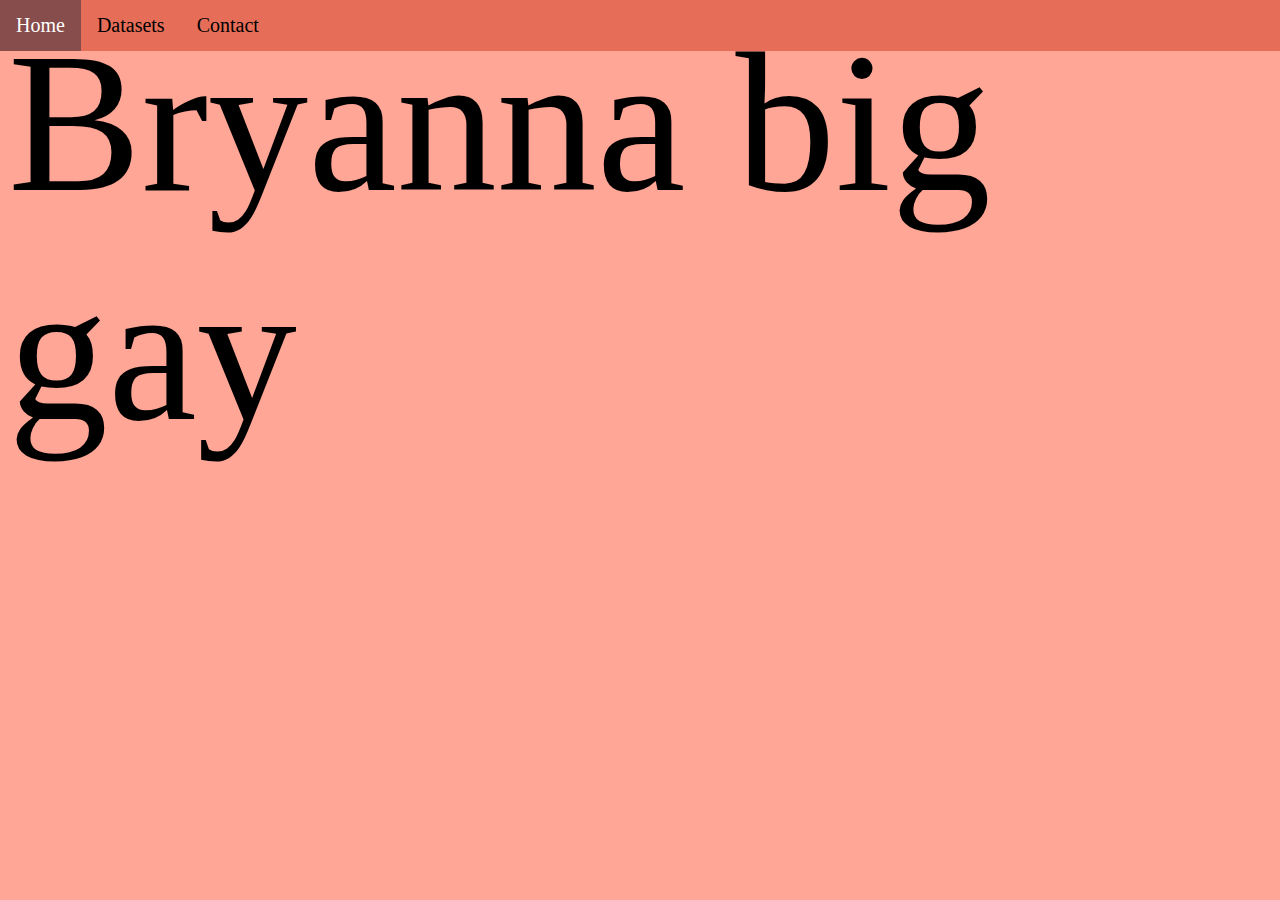
==== actcalc.html @ 922cc9b1 "Add files via upload" ====
<!DOCTYPE html>
<html>
<head>
    <link rel="stylesheet" href="style.css">
</head>

  <div class="navbar">
  <a href="index.html">Home</a>
  <a href="actcalc.html">Datasets</a>
  <a href="#contact">Contact</a>
  </div>
  
  <body>
	Bryanna big gay
  </body>

</html>
---- style.css ----
/* The navigation bar */
.navbar {
    overflow: hidden;
    background-color: #e66e59;
    position: fixed; /* Set the navbar to fixed position */
    top: 0; /* Position the navbar at the top of the page */
	left: 0;
    width: 100%; /* Full width */
}

/* Links inside the navbar */
.navbar a {
    float: left;
    display: block;
    color: black;
	font-size: 20px;
    text-align: center;
    padding: 14px 16px;
    text-decoration: none;
}

/* Change background on mouse-over */
.navbar a:hover {
    background: #874c4c;
    color: white;
}

/* Main content */
.main {
    margin-top: 30px; /* Add a top margin to avoid content overlay */
} 

 /* Dropdown Button */
.dropbtn {
    background-color: #3498DB;
    color: white;
    padding: 16px;
    font-size: 16px;
    border: none;
    cursor: pointer;
}

/* Dropdown button on hover & focus */
.dropbtn:hover, .dropbtn:focus {
    background-color: #2980B9;
}

/* The container <div> - needed to position the dropdown content */
.dropdown {
    position: relative;
    display: inline-block;
}

/* Dropdown Content (Hidden by Default) */
.dropdown-content {
    display: none;
    position: absolute;
    background-color: #f1f1f1;
    min-width: 160px;
    box-shadow: 0px 8px 16px 0px rgba(0,0,0,0.2);
    z-index: 1;
}

/* Links inside the dropdown */
.dropdown-content a {
    color: black;
    padding: 12px 16px;
    text-decoration: none;
    display: block;
}

/* Change color of dropdown links on hover */
.dropdown-content a:hover {background-color: #ddd}

/* Show the dropdown menu (use JS to add this class to the .dropdown-content container when the user clicks on the dropdown button) */
.show {display:block;} 

/* Locator for Drop */
#locator { position: absolute; visibility: visible; left: 20px; top: 300px; z-index: 200; } 

/* Body Details */
body {
  background-color: #ffa696;
  font-size: 200px;
}
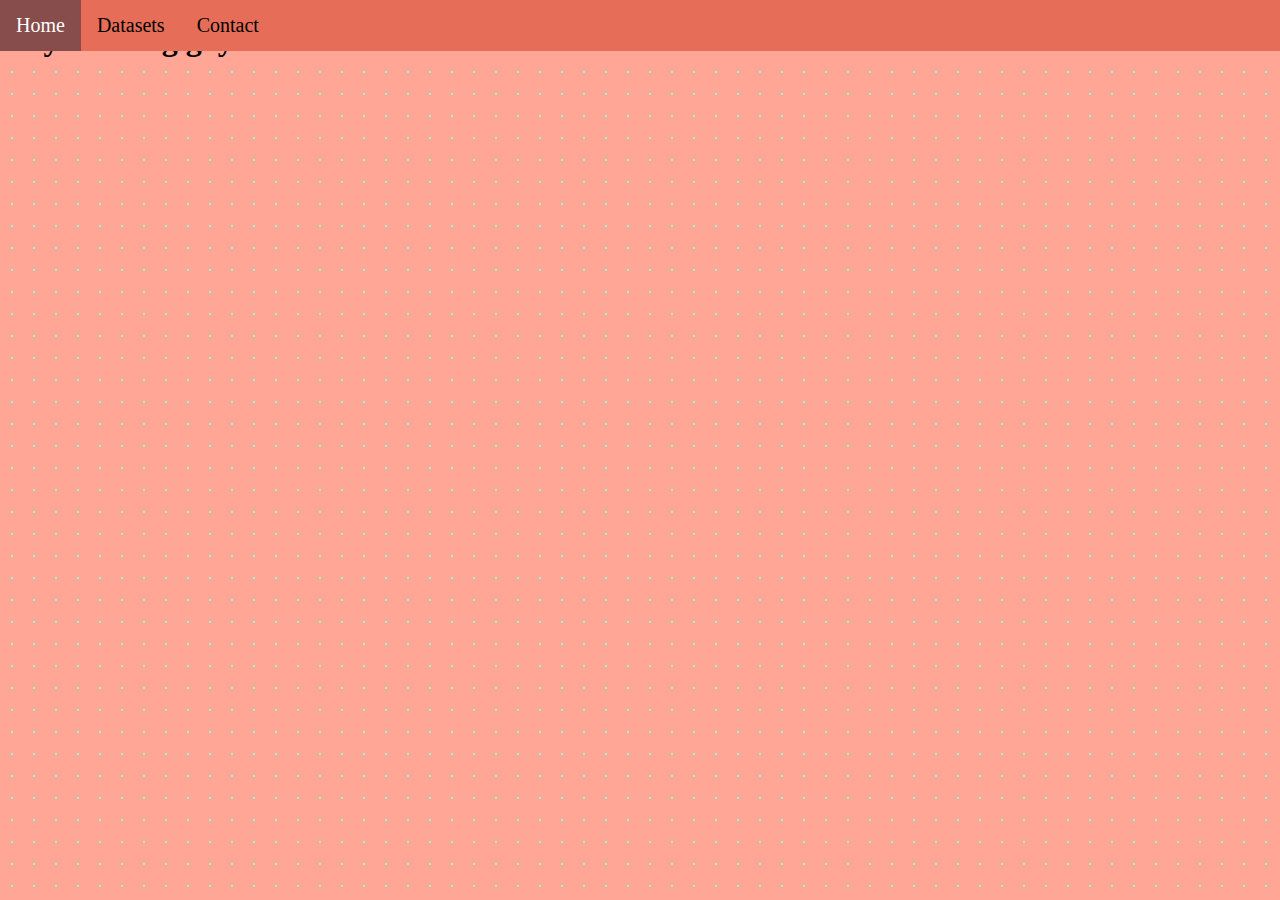
==== commit cb14d33d: "Update actcalc.html" ====
--- a/actcalc.html
+++ b/actcalc.html
@@ -11,7 +11,7 @@
   </div>
   
   <body>
-	Bryanna big gay
+	  <h1>Bryanna big gay</h1>
   </body>
 
-</html>+</html>
--- a/style.css
+++ b/style.css
@@ -1,85 +1,101 @@
- /* The navigation bar */
-.navbar {
-    overflow: hidden;
-    background-color: #e66e59;
-    position: fixed; /* Set the navbar to fixed position */
-    top: 0; /* Position the navbar at the top of the page */
-	left: 0;
-    width: 100%; /* Full width */
-}
-
-/* Links inside the navbar */
-.navbar a {
-    float: left;
-    display: block;
-    color: black;
-	font-size: 20px;
-    text-align: center;
-    padding: 14px 16px;
-    text-decoration: none;
-}
-
-/* Change background on mouse-over */
-.navbar a:hover {
-    background: #874c4c;
-    color: white;
-}
-
-/* Main content */
-.main {
-    margin-top: 30px; /* Add a top margin to avoid content overlay */
-} 
-
- /* Dropdown Button */
-.dropbtn {
-    background-color: #3498DB;
-    color: white;
-    padding: 16px;
-    font-size: 16px;
-    border: none;
-    cursor: pointer;
-}
-
-/* Dropdown button on hover & focus */
-.dropbtn:hover, .dropbtn:focus {
-    background-color: #2980B9;
-}
-
-/* The container <div> - needed to position the dropdown content */
-.dropdown {
-    position: relative;
-    display: inline-block;
-}
-
-/* Dropdown Content (Hidden by Default) */
-.dropdown-content {
-    display: none;
-    position: absolute;
-    background-color: #f1f1f1;
-    min-width: 160px;
-    box-shadow: 0px 8px 16px 0px rgba(0,0,0,0.2);
-    z-index: 1;
-}
-
-/* Links inside the dropdown */
-.dropdown-content a {
-    color: black;
-    padding: 12px 16px;
-    text-decoration: none;
-    display: block;
-}
-
-/* Change color of dropdown links on hover */
-.dropdown-content a:hover {background-color: #ddd}
-
-/* Show the dropdown menu (use JS to add this class to the .dropdown-content container when the user clicks on the dropdown button) */
-.show {display:block;} 
-
-/* Locator for Drop */
-#locator { position: absolute; visibility: visible; left: 20px; top: 300px; z-index: 200; } 
-
-/* Body Details */
-body {
-  background-color: #ffa696;
-  font-size: 200px;
-}+/* The navigation bar */
+.navbar {
+  overflow: hidden;
+  background-color: #e66e59;
+  position: fixed;
+  /* Set the navbar to fixed position */
+  top: 0;
+  /* Position the navbar at the top of the page */
+  left: 0;
+  width: 100%;
+  /* Full width */
+}
+
+/* Links inside the navbar */
+.navbar a {
+  float: left;
+  display: block;
+  color: black;
+  font-size: 20px;
+  text-align: center;
+  padding: 14px 16px;
+  text-decoration: none;
+}
+
+/* Change background on mouse-over */
+.navbar a:hover {
+  background: #874c4c;
+  color: white;
+}
+
+/* Main content */
+.main {
+  margin-top: 30px;
+  /* Add a top margin to avoid content overlay */
+}
+
+/* Dropdown Button */
+.dropbtn {
+  background-color: #3498DB;
+  color: white;
+  padding: 16px;
+  font-size: 16px;
+  border: none;
+  cursor: pointer;
+}
+
+/* Dropdown button on hover & focus */
+.dropbtn:hover, .dropbtn:focus {
+  background-color: #2980B9;
+}
+
+/* The container <div> - needed to position the dropdown content */
+.dropdown {
+  position: relative;
+  display: inline-block;
+}
+
+/* Dropdown Content (Hidden by Default) */
+.dropdown-content {
+  display: none;
+  position: absolute;
+  background-color: #f1f1f1;
+  min-width: 160px;
+  box-shadow: 0px 8px 16px 0px rgba(0, 0, 0, 0.2);
+  z-index: 1;
+}
+
+/* Links inside the dropdown */
+.dropdown-content a {
+  color: black;
+  padding: 12px 16px;
+  text-decoration: none;
+  display: block;
+}
+
+/* Change color of dropdown links on hover */
+.dropdown-content a:hover {
+  background-color: #ddd;
+}
+
+/* Show the dropdown menu (use JS to add this class to the .dropdown-content container when the user clicks on the dropdown button) */
+.show {
+  display: block;
+}
+
+/* Locator for Drop */
+#locator {
+  position: absolute;
+  visibility: visible;
+  left: 20px;
+  top: 300px;
+  z-index: 200;
+}
+
+/* Background */
+body {
+  background: linear-gradient(90deg, #ffa696 20px, transparent 1%) center, linear-gradient(#ffa696 20px, transparent 1%) center, #96ffd7;
+  background-size: 22px 22px;
+}
+
+/*# sourceMappingURL=style.css.map */
